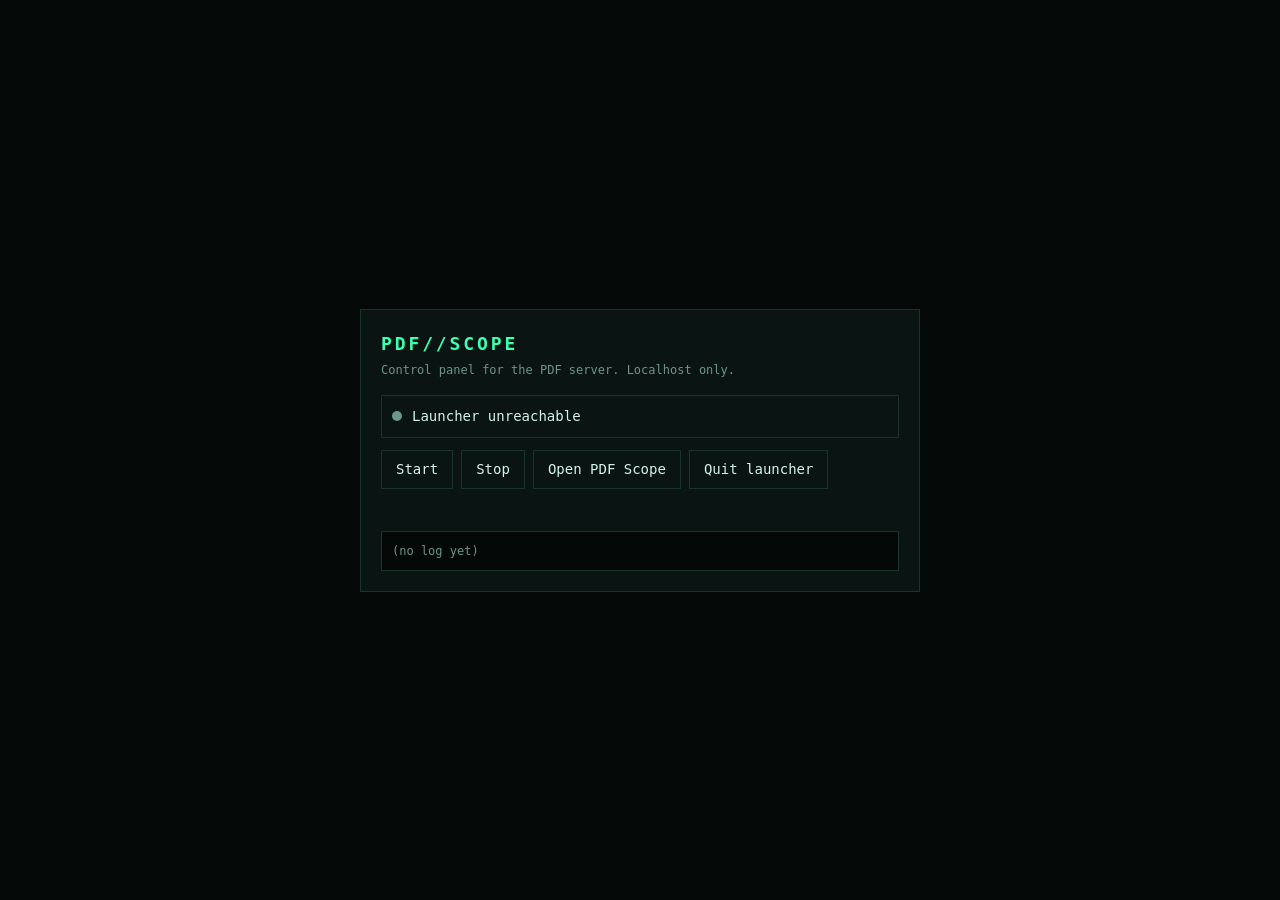
==== launcher/control.html @ 6c63ffc2 "Restructure project into app/ and launcher/, drop cached files Co-Authored-By: Claude Opus 5.5 <nore" ====
<!doctype html>
<html lang="en">
<head>
<meta charset="utf-8">
<meta name="viewport" content="width=device-width, initial-scale=1">
<title>PDF//SCOPE control</title>
<style>
:root{--bg:#050a09;--panel:#0a1412;--line:#17342d;--phos:#3dffb0;--red:#ff4d5e;--amber:#ffb340;--text:#d2f3e8;--dim:#6b968a}
*{box-sizing:border-box}
body{margin:0;min-height:100vh;background:var(--bg);color:var(--text);font:14px/1.5 ui-monospace,Consolas,Menlo,monospace;display:grid;place-items:center;padding:16px}
main{width:min(560px,100%);background:var(--panel);border:1px solid var(--line);padding:20px}
h1{margin:0 0 4px;font-size:18px;letter-spacing:.16em;color:var(--phos)}
.sub{color:var(--dim);font-size:12px;margin-bottom:16px}
.state{display:flex;align-items:center;gap:10px;margin:12px 0;padding:10px;border:1px solid var(--line)}
.led{width:10px;height:10px;border-radius:50%;background:var(--dim);flex:0 0 auto}
.led.on{background:var(--phos);box-shadow:0 0 8px var(--phos)}
.led.off{background:var(--red)}
.led.busy{background:var(--amber);box-shadow:0 0 8px var(--amber)}
.row{display:flex;gap:8px;flex-wrap:wrap;margin-top:12px}
button,a.btn{font:inherit;padding:8px 14px;border:1px solid var(--line);background:transparent;color:var(--text);cursor:pointer;text-decoration:none}
button:hover,a.btn:hover{border-color:var(--phos);color:var(--phos)}
button:disabled{opacity:.4;cursor:default;border-color:var(--line);color:var(--text)}
button.danger:hover{border-color:var(--red);color:var(--red)}
#msg{min-height:20px;margin-top:10px;color:var(--amber);font-size:13px}
pre{background:#030706;border:1px solid var(--line);padding:10px;max-height:240px;overflow:auto;font-size:12px;color:var(--dim);white-space:pre-wrap;margin:12px 0 0}
</style>
</head>
<body>
<main>
  <h1>PDF//SCOPE</h1>
  <div class="sub">Control panel for the PDF server. Localhost only.</div>
  <div class="state"><i class="led" id="led"></i><span id="stateTxt">checking...</span></div>
  <div class="row">
    <button id="startBtn">Start</button>
    <button id="stopBtn">Stop</button>
    <a class="btn" id="openBtn" href="http://127.0.0.1:8000/" target="_blank" rel="noopener">Open PDF Scope</a>
    <button id="quitBtn" class="danger">Quit launcher</button>
  </div>
  <div id="msg"></div>
  <pre id="log">(no log yet)</pre>
</main>
<script>
const $ = id => document.getElementById(id);
let busy = false;

function render(s) {
  const led = $('led'), txt = $('stateTxt');
  if (s.running && s.app_responding) { led.className = 'led on'; txt.textContent = `Running (pid ${s.pid})`; }
  else if (s.running) { led.className = 'led busy'; txt.textContent = `Starting... (pid ${s.pid})`; }
  else { led.className = 'led off'; txt.textContent = 'Stopped'; }
  $('startBtn').disabled = s.running;
  $('stopBtn').disabled = !s.running;
  const open = $('openBtn');
  open.style.pointerEvents = s.app_responding ? '' : 'none';
  open.style.opacity = s.app_responding ? '' : '.4';
  $('log').textContent = s.log_tail.length ? s.log_tail.join('\n') : '(no log yet)';
}

async function refresh() {
  try {
    render(await (await fetch('/api/status', { cache: 'no-store' })).json());
  } catch (e) {
    $('stateTxt').textContent = 'Launcher unreachable';
  }
}

async function act(path, label) {
  busy = true;
  $('msg').textContent = label + '...';
  ['startBtn', 'stopBtn', 'quitBtn'].forEach(id => $(id).disabled = true);
  try {
    const r = await (await fetch(path, { method: 'POST' })).json();
    $('msg').textContent = r.message;
  } catch (e) {
    $('msg').textContent = 'Request failed: ' + e;
  } finally {
    busy = false;
    $('quitBtn').disabled = false;
    await refresh();
  }
}

$('startBtn').onclick = () => act('/api/start', 'Starting');
$('stopBtn').onclick = () => act('/api/stop', 'Stopping');
$('quitBtn').onclick = async () => {
  if (!confirm('Stop the server and close the launcher?')) return;
  try { await fetch('/api/quit', { method: 'POST' }); } catch (e) { /* helper is closing */ }
  document.body.innerHTML = '<main><h1>PDF//SCOPE</h1><p>Launcher closed. You can close this tab.</p></main>';
};

refresh();
setInterval(() => { if (!busy) refresh(); }, 2000);
</script>
</body>
</html>
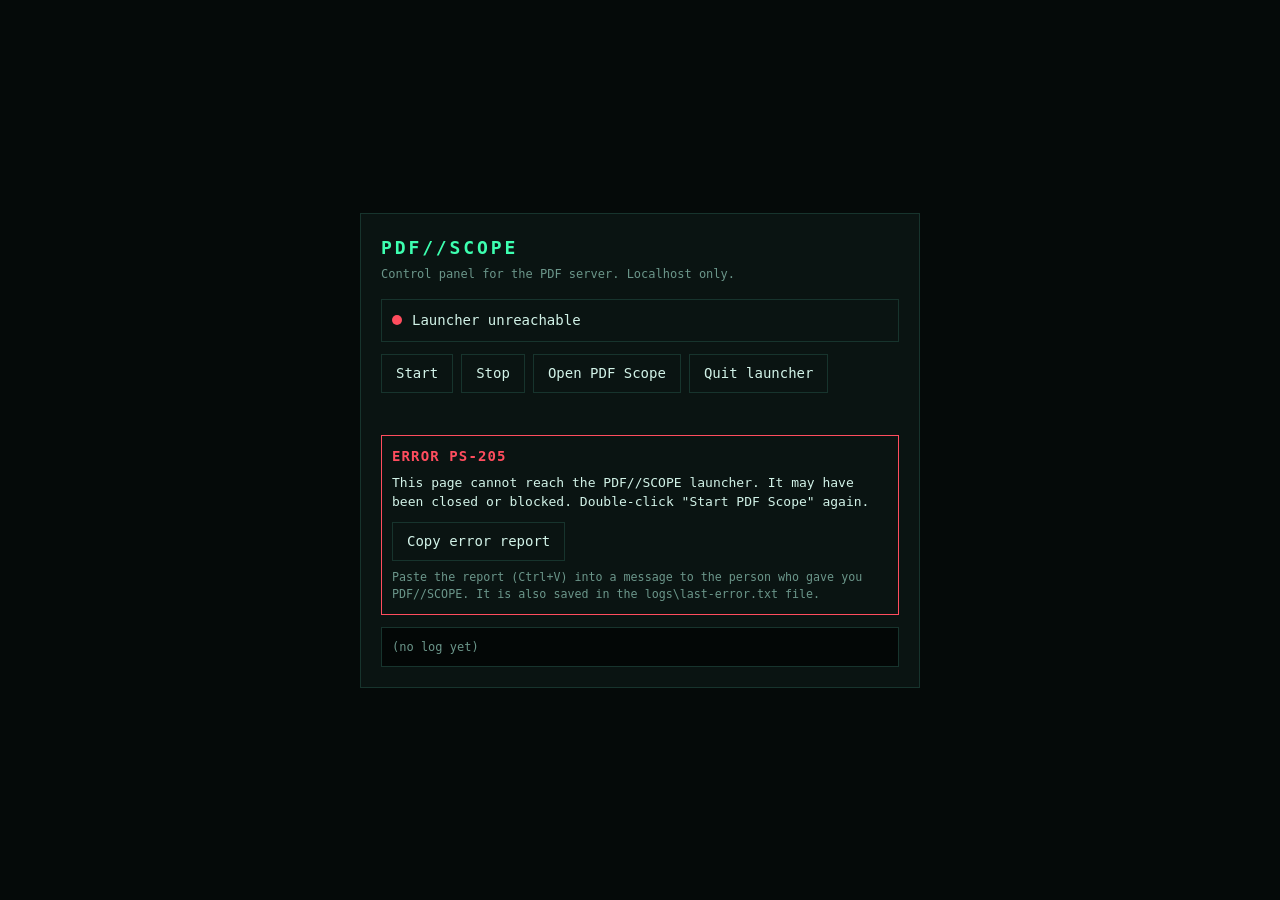
==== commit cfcbf993: "Add copyable error codes, user guide, and page navigation - Launcher errors at every stage (setup, ." ====
--- a/launcher/control.html
+++ b/launcher/control.html
@@ -22,6 +22,11 @@
 button:disabled{opacity:.4;cursor:default;border-color:var(--line);color:var(--text)}
 button.danger:hover{border-color:var(--red);color:var(--red)}
 #msg{min-height:20px;margin-top:10px;color:var(--amber);font-size:13px}
+.err{display:none;margin-top:12px;border:1px solid var(--red);padding:10px}
+.err.show{display:block}
+.err b{color:var(--red);letter-spacing:.08em}
+.err p{margin:6px 0 10px;font-size:13px}
+.err small{color:var(--dim);display:block;margin-top:8px}
 pre{background:#030706;border:1px solid var(--line);padding:10px;max-height:240px;overflow:auto;font-size:12px;color:var(--dim);white-space:pre-wrap;margin:12px 0 0}
 </style>
 </head>
@@ -37,11 +42,42 @@
     <button id="quitBtn" class="danger">Quit launcher</button>
   </div>
   <div id="msg"></div>
+  <div class="err" id="err">
+    <b id="errCode">ERROR</b>
+    <p id="errMsg"></p>
+    <button id="copyBtn">Copy error report</button>
+    <small>Paste the report (Ctrl+V) into a message to the person who gave you PDF//SCOPE.
+      It is also saved in the <code>logs\last-error.txt</code> file.</small>
+  </div>
   <pre id="log">(no log yet)</pre>
 </main>
 <script>
 const $ = id => document.getElementById(id);
 let busy = false;
+let report = '';
+
+function showError(code, message, text) {
+  report = text || `PDF//SCOPE error ${code}
+${message}
+
+Time: ${new Date().toString()}
+Browser: ${navigator.userAgent}`;
+  $('errCode').textContent = 'ERROR ' + code;
+  $('errMsg').textContent = message;
+  $('copyBtn').textContent = 'Copy error report';
+  $('err').className = 'err show';
+}
+
+function hideError() { $('err').className = 'err'; }
+
+async function copyReport() {
+  try { await navigator.clipboard.writeText(report); }
+  catch (e) {  // older browsers: copy through a hidden text box
+    const t = document.createElement('textarea'); t.value = report; document.body.append(t);
+    t.select(); document.execCommand('copy'); t.remove();
+  }
+  $('copyBtn').textContent = 'Copied! Now paste it in a message';
+}
 
 function render(s) {
   const led = $('led'), txt = $('stateTxt');
@@ -59,8 +95,12 @@
 async function refresh() {
   try {
     render(await (await fetch('/api/status', { cache: 'no-store' })).json());
+    if ($('errCode').textContent === 'ERROR PS-205') hideError();
   } catch (e) {
+    if (!$('err')) return;  // the launcher was closed on purpose (Quit)
     $('stateTxt').textContent = 'Launcher unreachable';
+    $('led').className = 'led off';
+    showError('PS-205', 'This page cannot reach the PDF//SCOPE launcher. It may have been closed or blocked. Double-click "Start PDF Scope" again.', null);
   }
 }
 
@@ -70,7 +110,8 @@
   ['startBtn', 'stopBtn', 'quitBtn'].forEach(id => $(id).disabled = true);
   try {
     const r = await (await fetch(path, { method: 'POST' })).json();
-    $('msg').textContent = r.message;
+    $('msg').textContent = r.ok ? r.message : '';
+    if (r.ok) hideError(); else showError(r.code || 'PS-299', r.message, r.report);
   } catch (e) {
     $('msg').textContent = 'Request failed: ' + e;
   } finally {
@@ -80,6 +121,7 @@
   }
 }
 
+$('copyBtn').onclick = copyReport;
 $('startBtn').onclick = () => act('/api/start', 'Starting');
 $('stopBtn').onclick = () => act('/api/stop', 'Stopping');
 $('quitBtn').onclick = async () => {
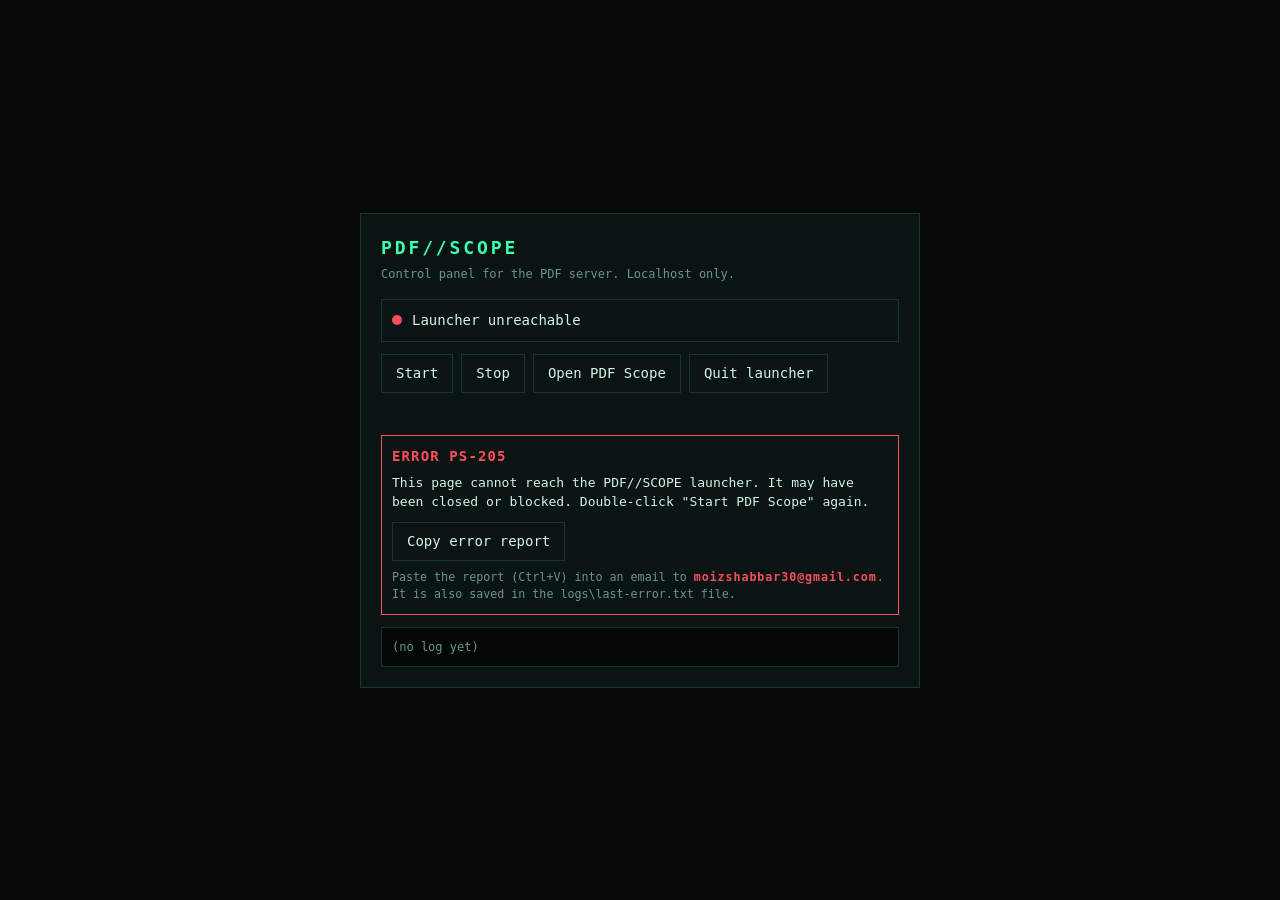
==== commit e3fcd849: "Show the support email in error messages and the README Co-Authored-By: Claude Opus 5.5 <noreply@ant" ====
--- a/launcher/control.html
+++ b/launcher/control.html
@@ -46,7 +46,7 @@
     <b id="errCode">ERROR</b>
     <p id="errMsg"></p>
     <button id="copyBtn">Copy error report</button>
-    <small>Paste the report (Ctrl+V) into a message to the person who gave you PDF//SCOPE.
+    <small>Paste the report (Ctrl+V) into an email to <b>moizshabbar30@gmail.com</b>.
       It is also saved in the <code>logs\last-error.txt</code> file.</small>
   </div>
   <pre id="log">(no log yet)</pre>
